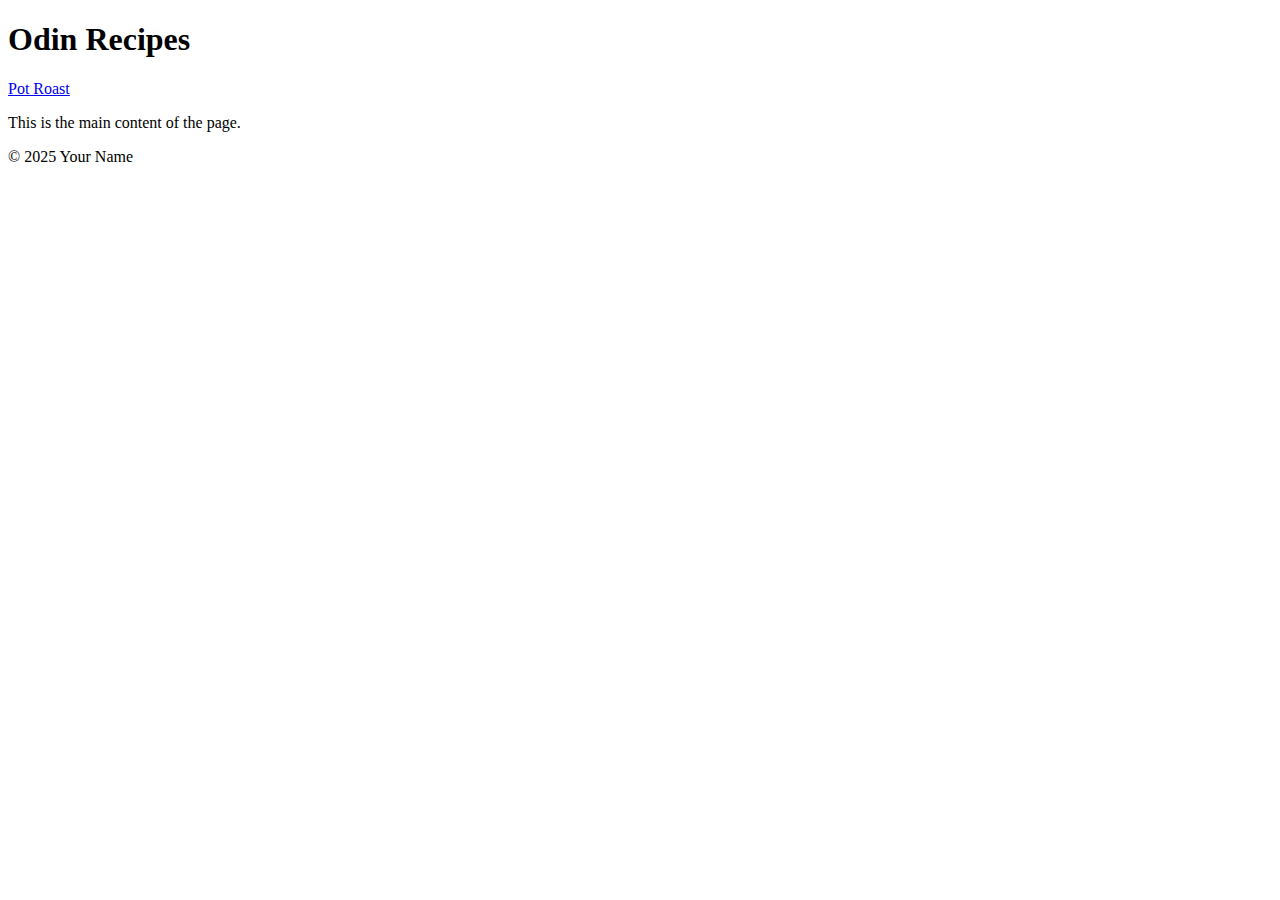
==== index.html @ 06323034 "added boilerplate for project" ====
<!DOCTYPE html>
<html lang="en">
<head>
    <meta charset="UTF-8">
    <meta name="viewport" content="width=device-width, initial-scale=1.0">
    <title>My Webpage</title>
    <link rel="stylesheet" href="styles.css"> <!-- Optional: Link to your CSS file -->
</head>
<body>
    <header>
        <h1>Odin Recipes</h1>
        <a href="recipes/Pot-Roast/potroast.html">Pot Roast</a>
    </header>
    <main>
        <p>This is the main content of the page.</p>
    </main>
    <footer>
        <p>&copy; 2025 Your Name</p>
    </footer>

    <script src="script.js"></script> <!-- Optional: Link to your JavaScript file -->
</body>
</html>
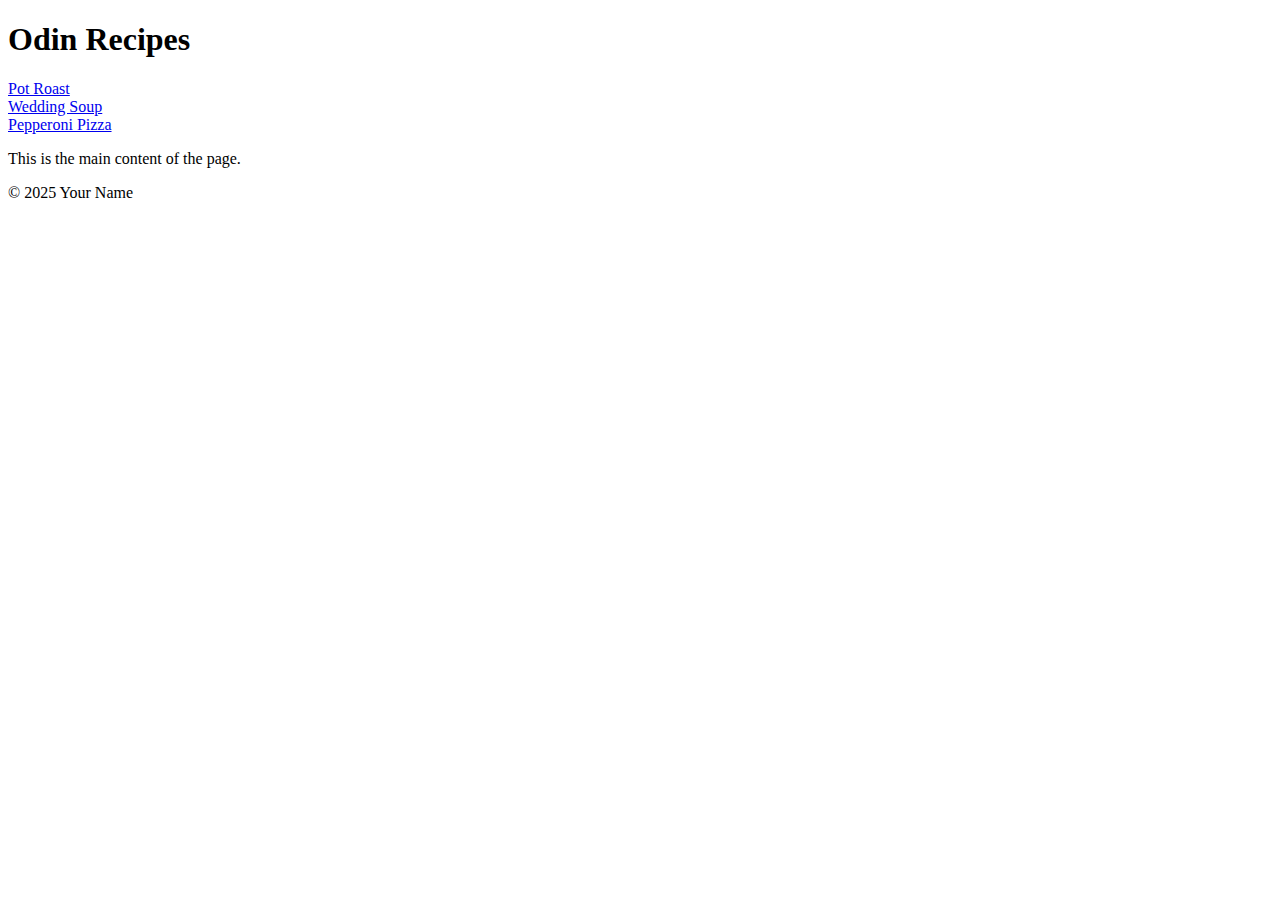
==== commit 6a6de69c: "added recipe's and images for each recipe" ====
--- a/index.html
+++ b/index.html
@@ -10,6 +10,10 @@
     <header>
         <h1>Odin Recipes</h1>
         <a href="recipes/Pot-Roast/potroast.html">Pot Roast</a>
+        <br>
+        <a href="recipes/Wedding-Soup/Soup.html">Wedding Soup</a>
+        <br>
+        <a href="recipes/Pepperoni-Pizza/Pizza.html">Pepperoni Pizza</a>
     </header>
     <main>
         <p>This is the main content of the page.</p>
--- a/styles.css
+++ b/styles.css
@@ -0,0 +1,3 @@
+img{
+    width: 300px;
+  }